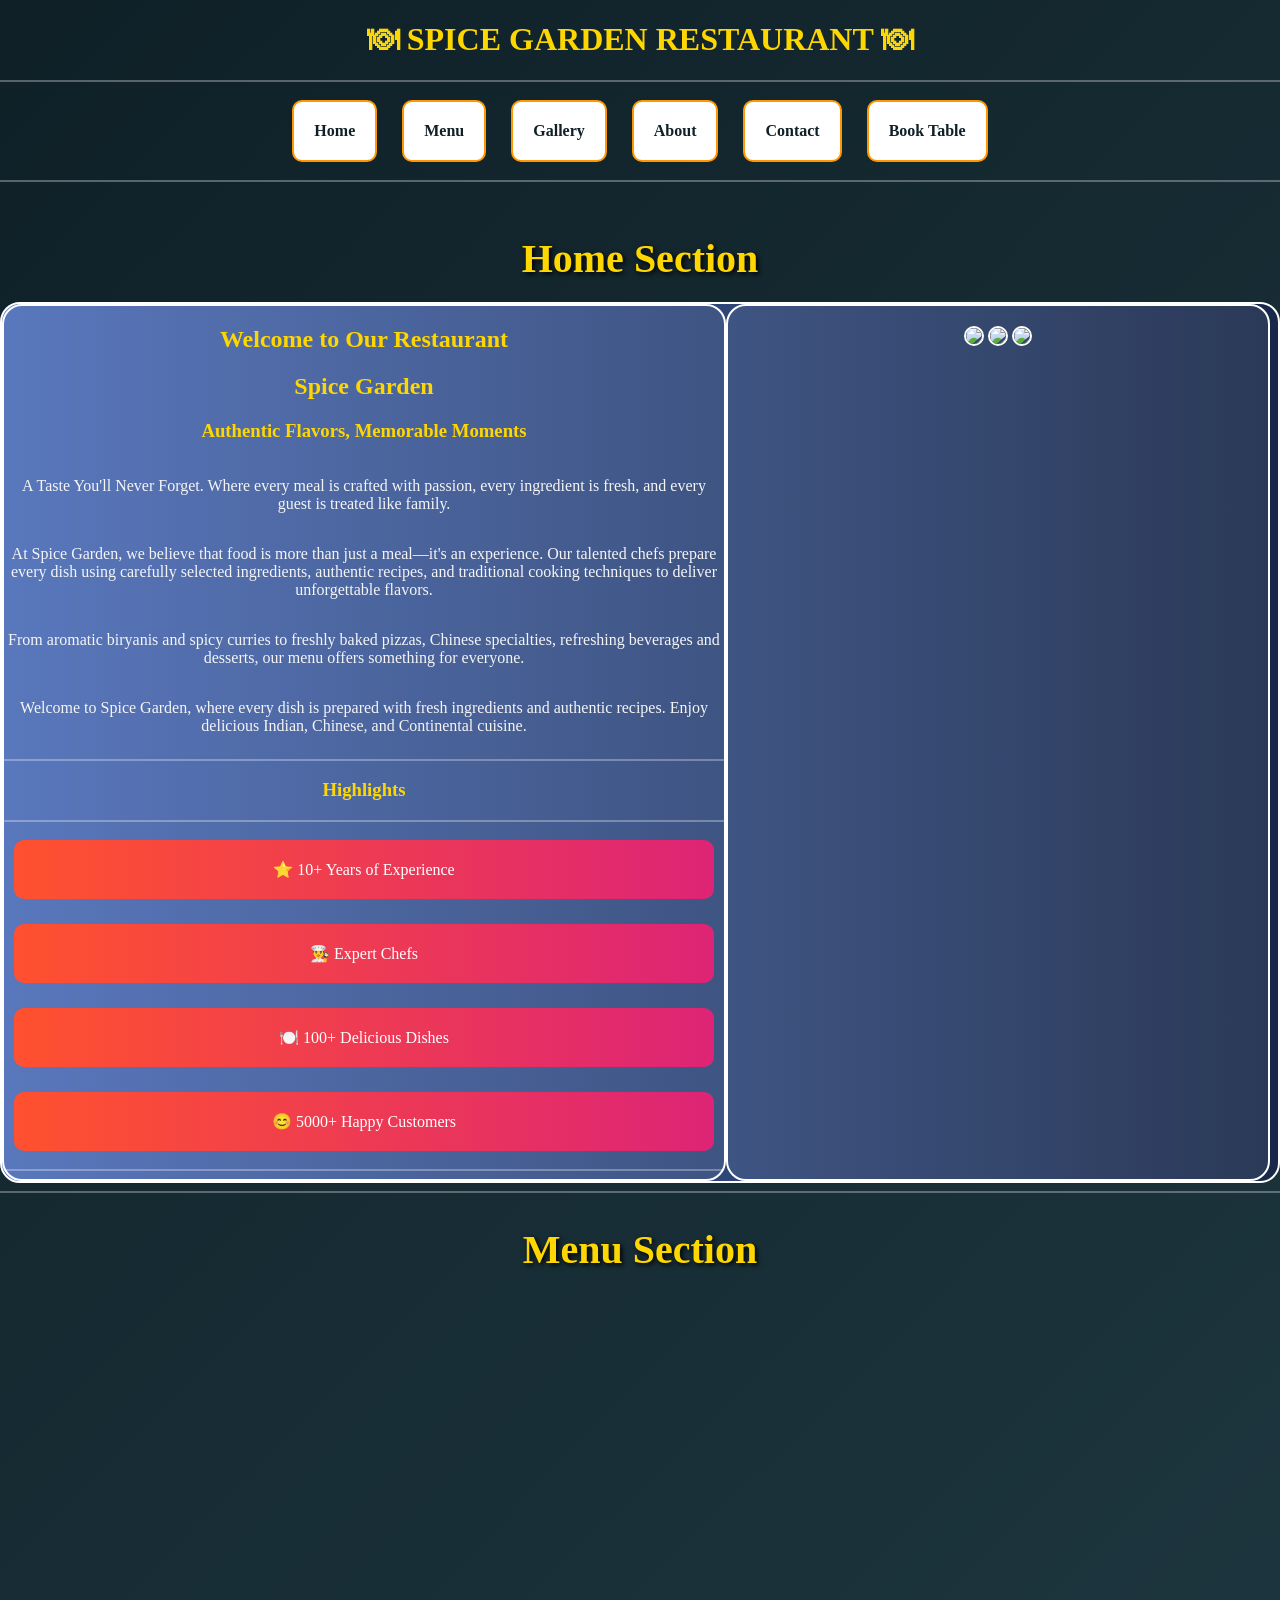
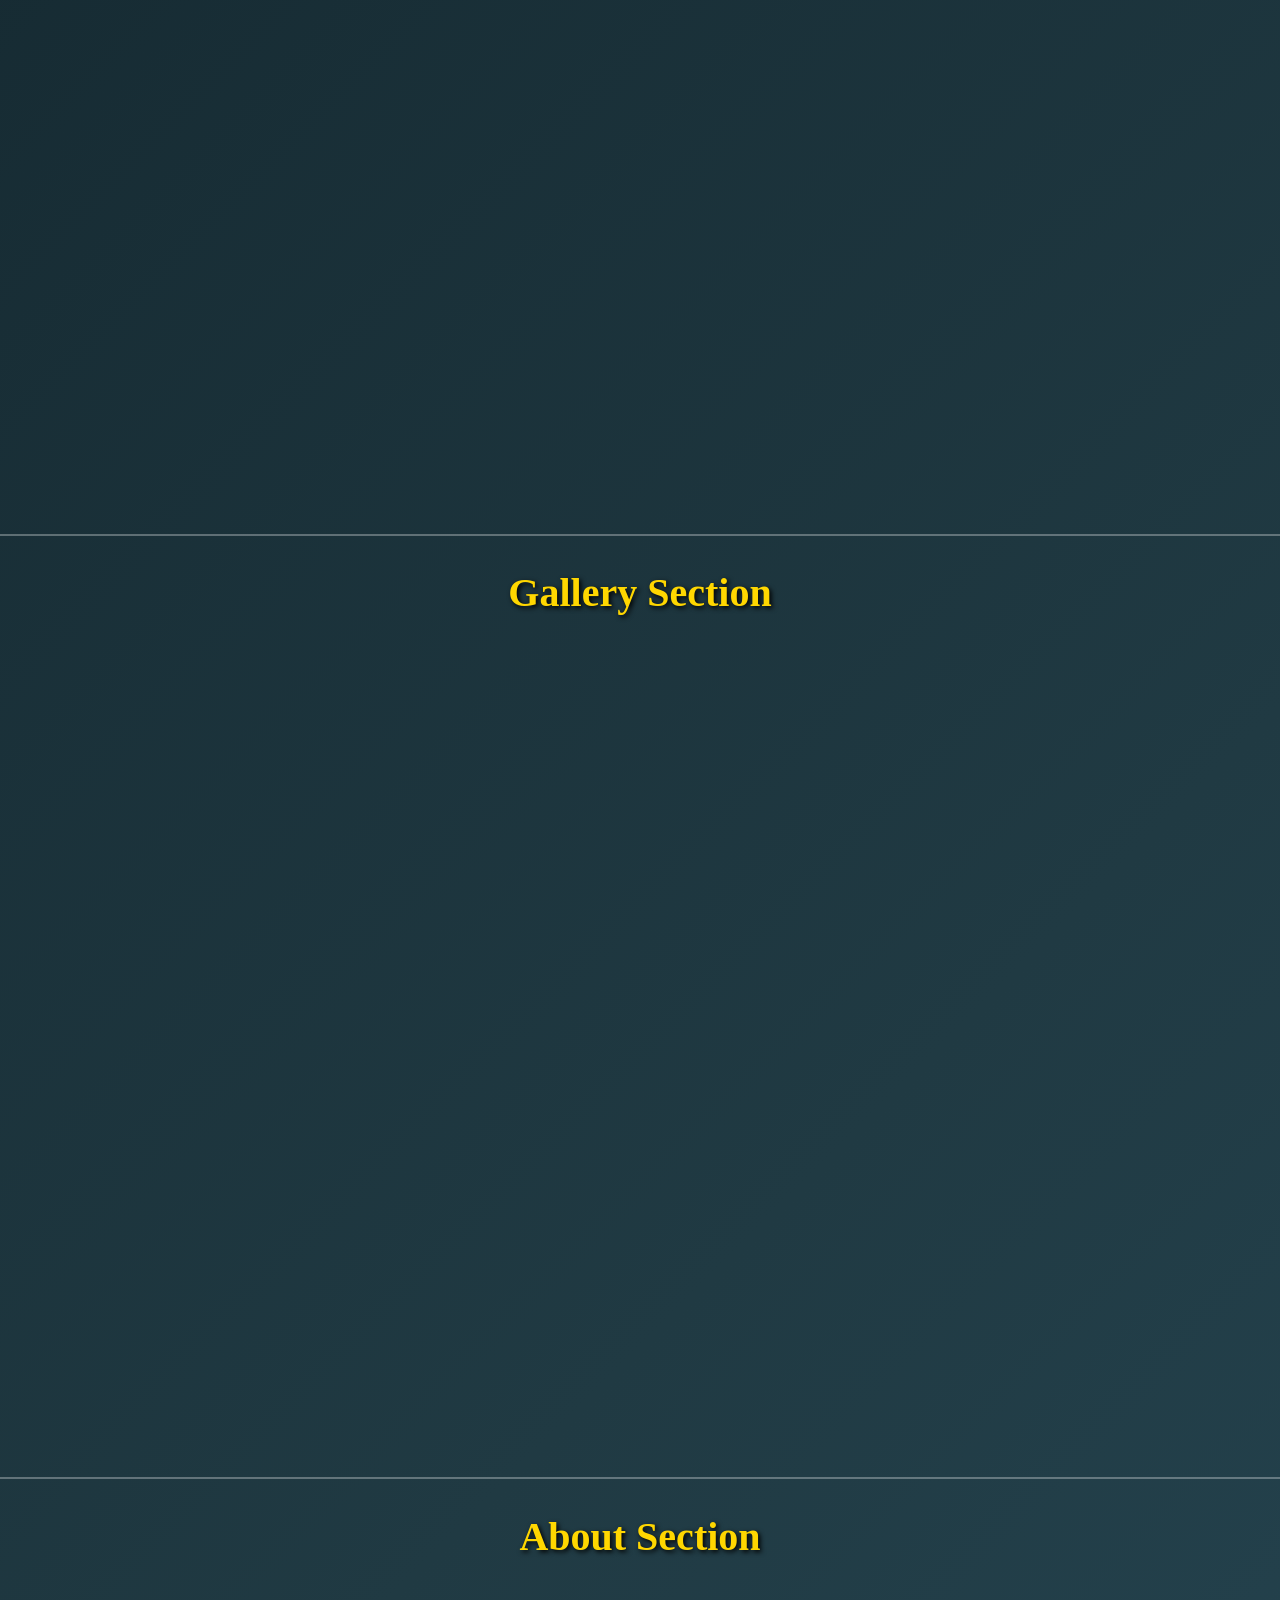
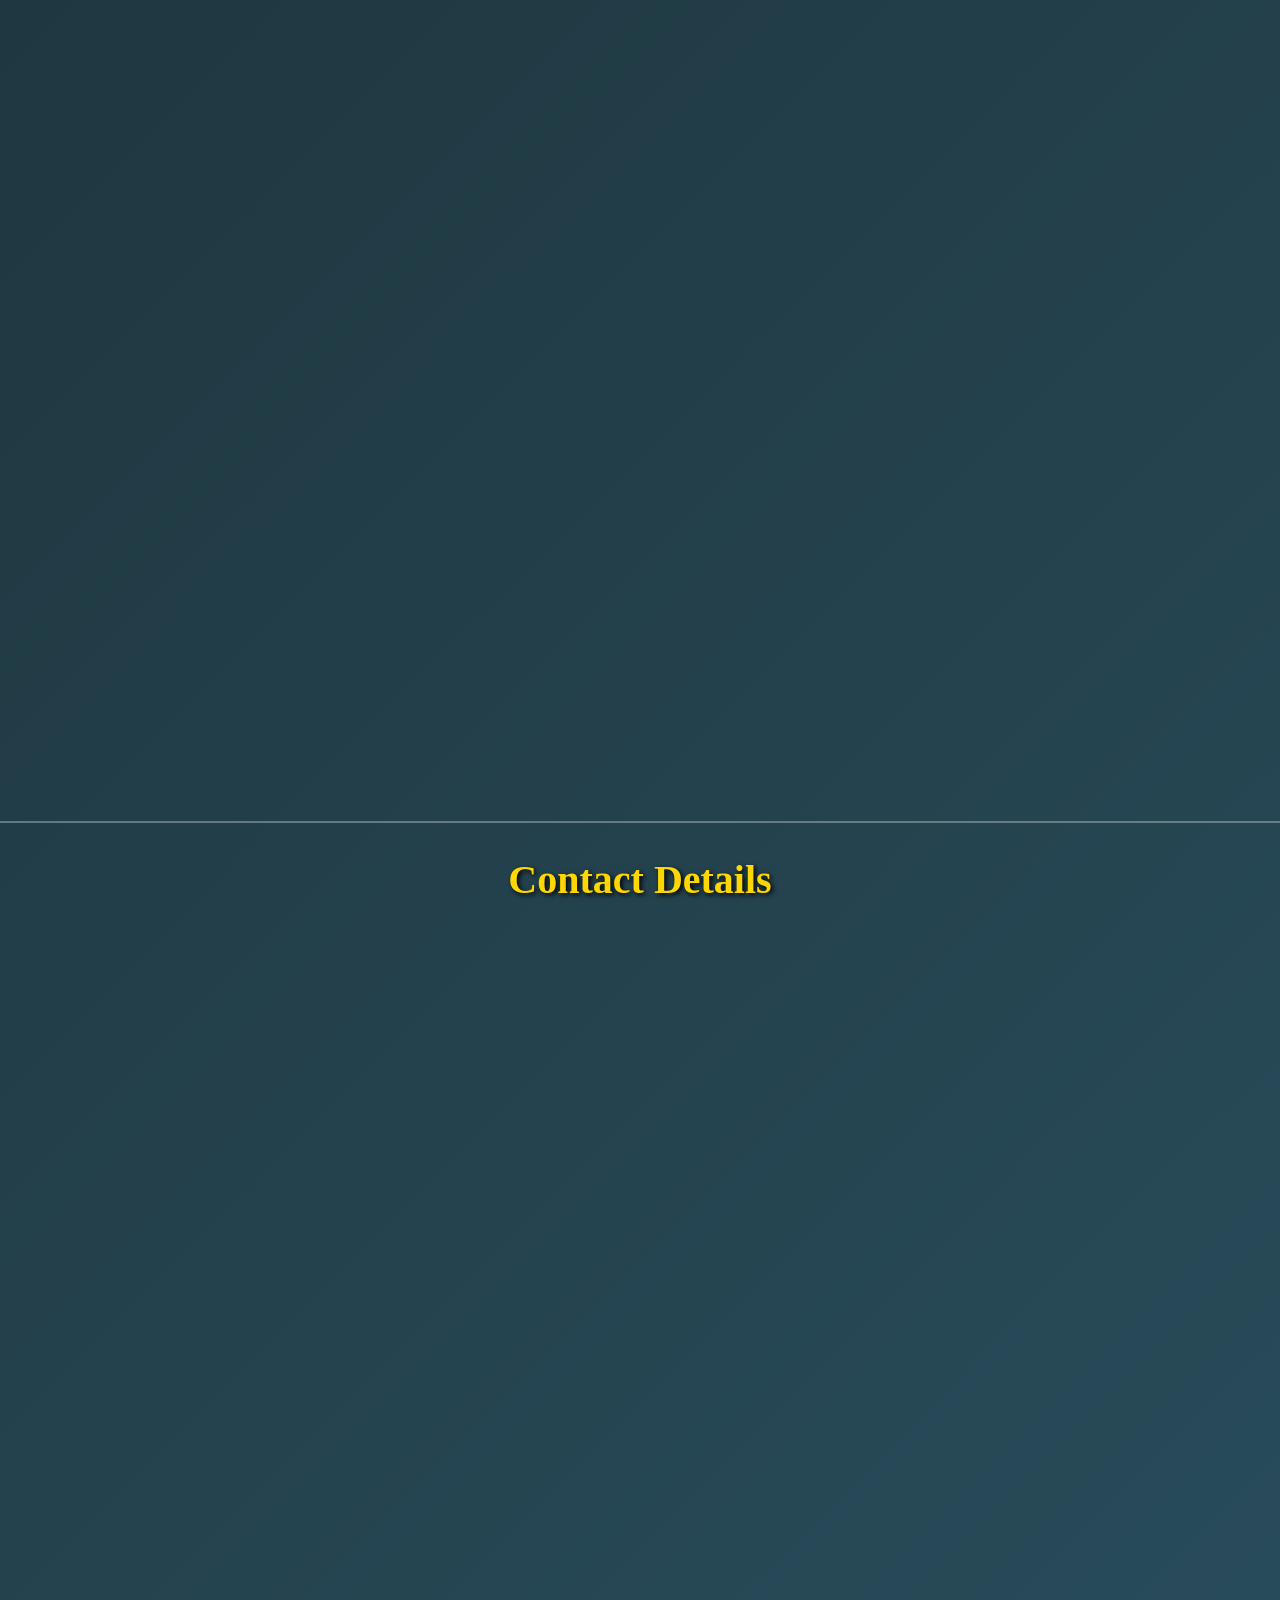
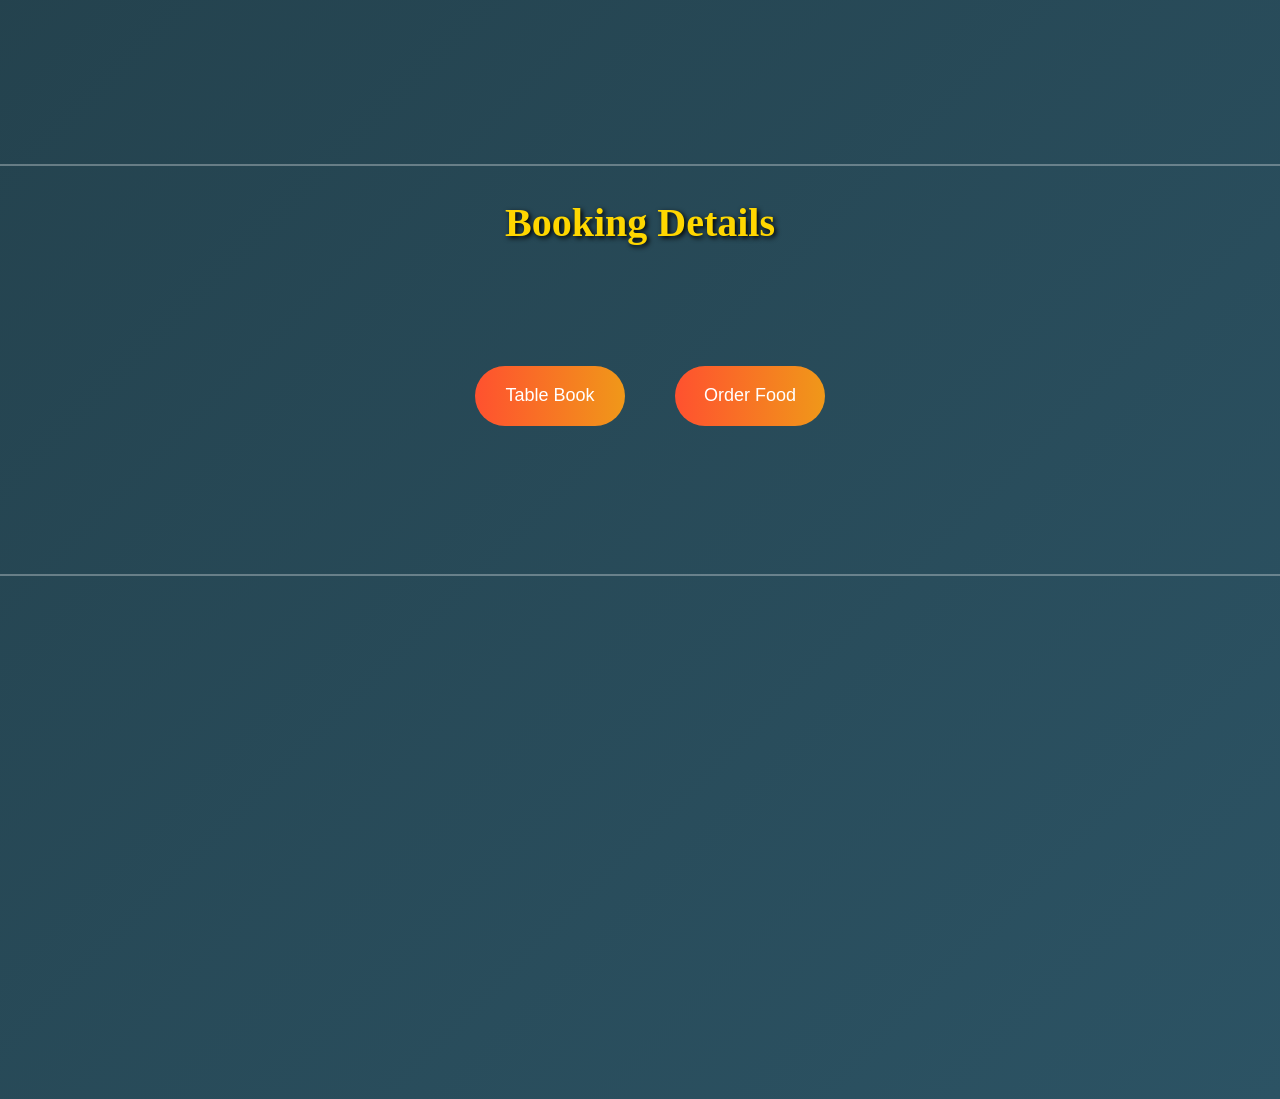
==== index.html @ c327550c "Add files via upload" ====
<!DOCTYPE html>
<html lang="en">
<head>
<meta charset="UTF-8">
<meta name="viewport" content="width=device-width, initial-scale=1.0">
<title>Restaurant</title>

<style>

html{
    scroll-behavior:smooth;
}

body{
    font-family:'Times New Roman', Times, serif;
    margin:0;
    padding:0;
    box-sizing:border-box;
    background:linear-gradient(135deg,#0f2027,#203a43,#2c5364);
    text-align:center;
    color:white;
}

.para h2,
.para h3{
    color:#FFD700;
}

#Home{
    background-repeat:no-repeat;
    background-size:cover;
    background-position:center;
    height:auto;
    display:flex;
    flex-direction:column;
}

.menu{
    list-style:none;
    margin:0;
    display:flex;
    justify-content:center;
}

ul{
    display:flex;
    flex-direction:row;
    padding:10px;
    margin:0;
    gap:25px;
}

li{
    display:block;
    background:white;
    color:#0f2027;
    border-radius:10px;
    border:2px solid #ff9800;
    padding:20px;
}

li:hover{
    cursor:pointer;
    background:#ff9800;
    color:white;
    transition:.5s;
}

a{
    text-decoration:none;
    color:#0f2027;
    font-weight:bold;
}

a:hover{
    color:white;
}

.section-title{
    font-size:40px;
    margin-bottom:20px;
    color:#FFD700;
    text-shadow:2px 2px 5px black;
}

section{
    min-height:100vh;
    margin-top:20px;
}

.container{
    width:700px;
    height:300px;
    display:flex;
    margin-left:300px;
    justify-content:center;
    text-align:center;
    gap:50px;
}

.one{
    display:flex;
    background:linear-gradient(to right,#4b6cb7,#182848);
    flex-direction:row;
    border:2px solid white;
    border-radius:20px;
}

.para{
    width:720px;
    height:auto;
    border:2px solid white;
    background:rgba(255,255,255,.08);
    border-radius:20px;
}

.cont{
    display:flex;
    flex-direction:column;
    color:#f5f5f5;
}

.img{
    width:500px;
    height:auto;
    position:relative;
    padding:20px;
    border:2px solid white;
    background:rgba(255,255,255,.08);
    border-radius:20px;
}

.img img{
    object-fit:cover;
    width:500px;
    height:auto;
    border:2px solid white;
    border-radius:10px;
    margin-bottom:15px;
}

.high{
    display:flex;
    flex-direction:column;
}

.high li{
    background:linear-gradient(to right,#ff512f,#dd2476);
    color:white;
    border:none;
}

.high li:hover{
    background:linear-gradient(to right,#ff9966,#ff5e62);
}

button{
    margin-top:100px;
    width:150px;
    height:60px;
    font-size:18px;
    border:none;
    border-radius:30px;
    background:linear-gradient(to right,#ff512f,#f09819);
    color:white;
    cursor:pointer;
}

button:hover{
    transform:scale(1.1);
    transition:.5s;
    background:linear-gradient(to right,#00c6ff,#0072ff);
}

hr{
    border:1px solid rgba(255,255,255,.3);
}

</style>
</head>

<body>

<h1 style="color:#FFD700;">🍽 SPICE GARDEN RESTAURANT 🍽</h1>
<hr>

<div class="navbar">
    <ul class="menu">
        <li><a href="#Home">Home</a></li>
        <li><a href="#Menu">Menu</a></li>
        <li><a href="#Gallery">Gallery</a></li>
        <li><a href="#About">About</a></li>
        <li><a href="#Contact">Contact</a></li>
        <li><a href="#book">Book Table</a></li>
    </ul>
</div>

<hr>

<section id="Home">

<h2 class="section-title">Home Section</h2>

<div class="one">

<div class="para">

<h2>Welcome to Our Restaurant</h2>
<h2>Spice Garden</h2>
<h3>Authentic Flavors, Memorable Moments</h3>

<div class="cont">

<p>
A Taste You'll Never Forget. Where every meal is crafted with passion,
every ingredient is fresh, and every guest is treated like family.
</p>

<p>
At Spice Garden, we believe that food is more than just a meal—it's an
experience. Our talented chefs prepare every dish using carefully
selected ingredients, authentic recipes, and traditional cooking
techniques to deliver unforgettable flavors.
</p>

<p>
From aromatic biryanis and spicy curries to freshly baked pizzas,
Chinese specialties, refreshing beverages and desserts, our menu
offers something for everyone.
</p>

<p>
Welcome to Spice Garden, where every dish is prepared with fresh
ingredients and authentic recipes. Enjoy delicious Indian, Chinese,
and Continental cuisine.
</p>

</div>

<hr>

<h3>Highlights</h3>

<hr>

<ul class="high">
<li>⭐ 10+ Years of Experience</li>
<li>👨‍🍳 Expert Chefs</li>
<li>🍽️ 100+ Delicious Dishes</li>
<li>😊 5000+ Happy Customers</li>
</ul>

<hr>

</div>

<div class="img">
<img src="C:\Users\Dell\OneDrive\Project\Resturant\home.jpeg">
<img src="C:\Users\Dell\OneDrive\Project\Resturant\home1.jpeg">
<img src="C:\Users\Dell\OneDrive\Project\Resturant\home2.jpeg">
</div>

</div>

</section>

<hr>

<section id="Menu">
<h2 class="section-title">Menu Section</h2>
</section>

<hr>

<section id="Gallery">
<h2 class="section-title">Gallery Section</h2>
</section>

<hr>

<section id="About">
<h2 class="section-title">About Section</h2>
</section>

<hr>

<section id="Contact">
<h2 class="section-title">Contact Details</h2>
</section>

<hr>

<section id="book">

<h2 class="section-title">Booking Details</h2>

<div class="container">
<button onclick="changepage()">Table Book</button>
<button>Order Food</button>
</div>

<hr>

</section>

<script>

window.onload=function(){
history.replaceState(null,null,' ');
window.scrollTo(0,0);
}

function changepage(){
window.location.href="tableBook.html";
}

</script>

</body>
</html>
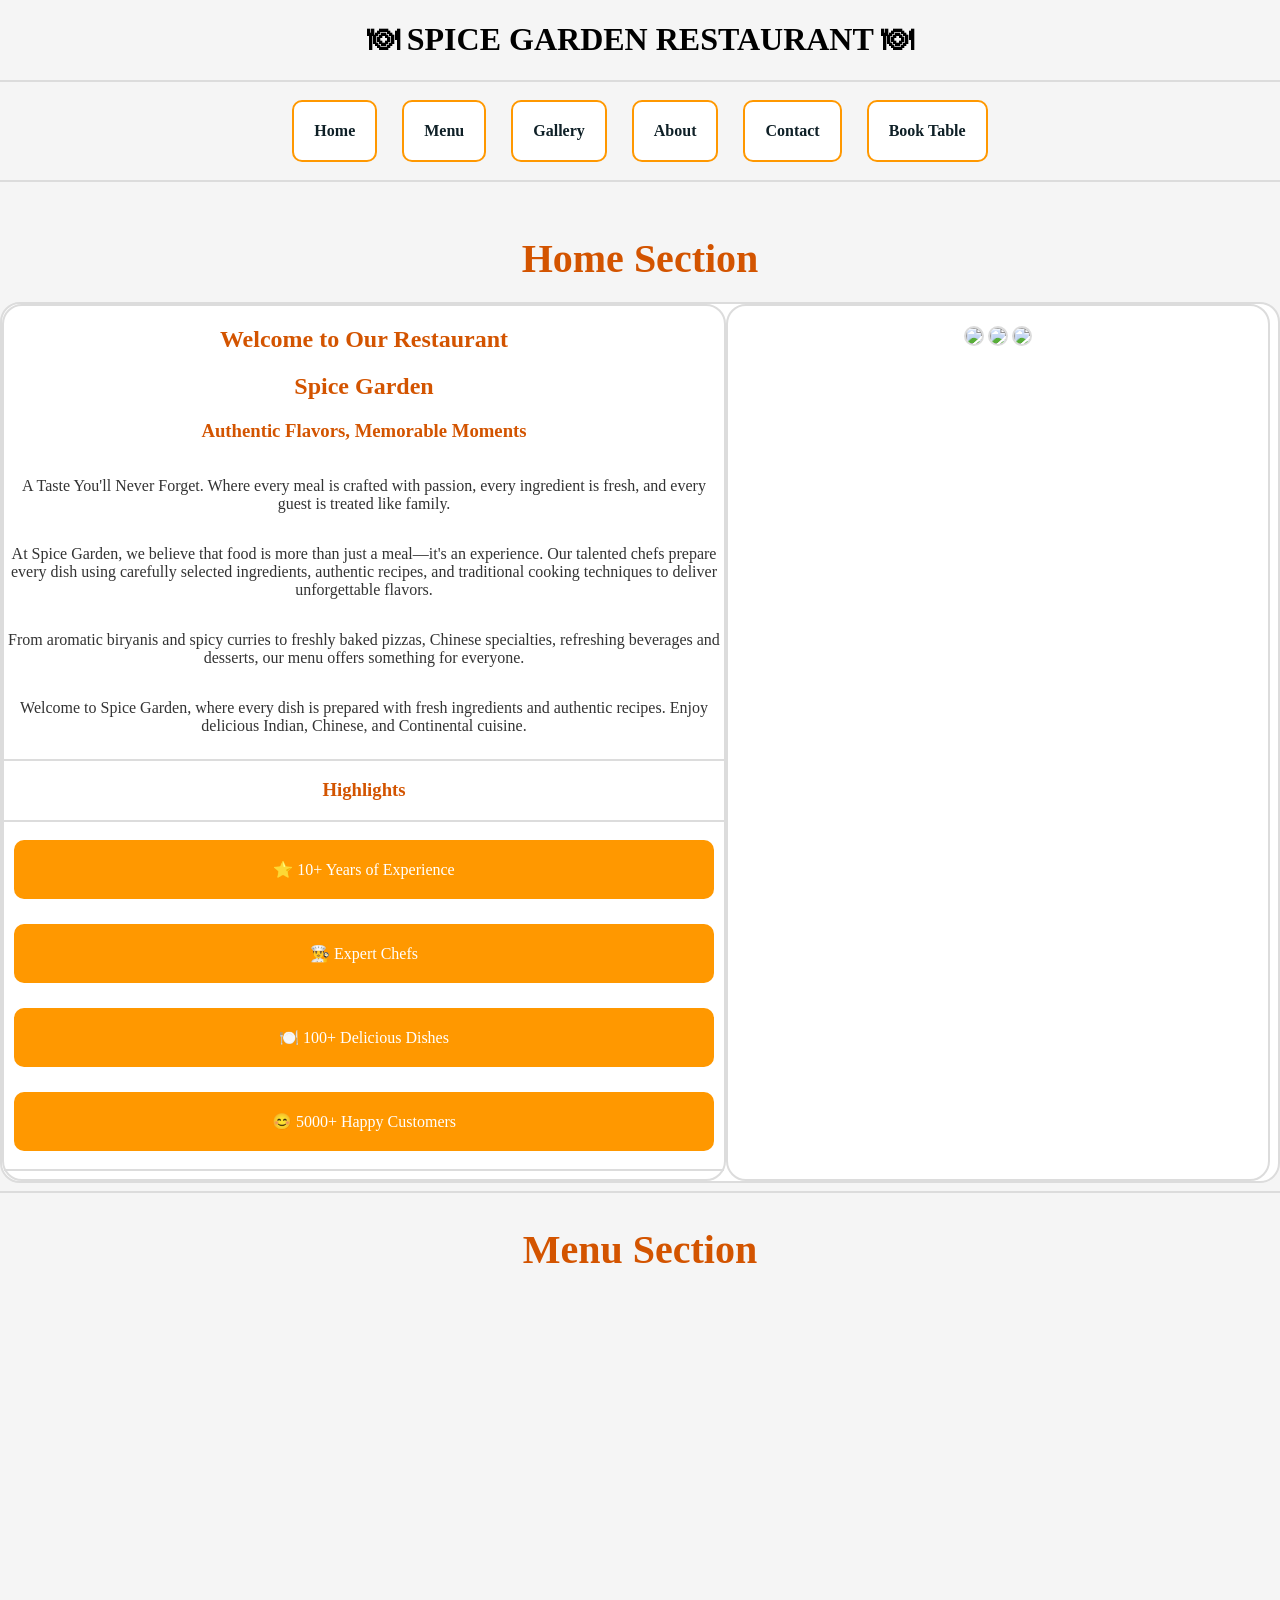
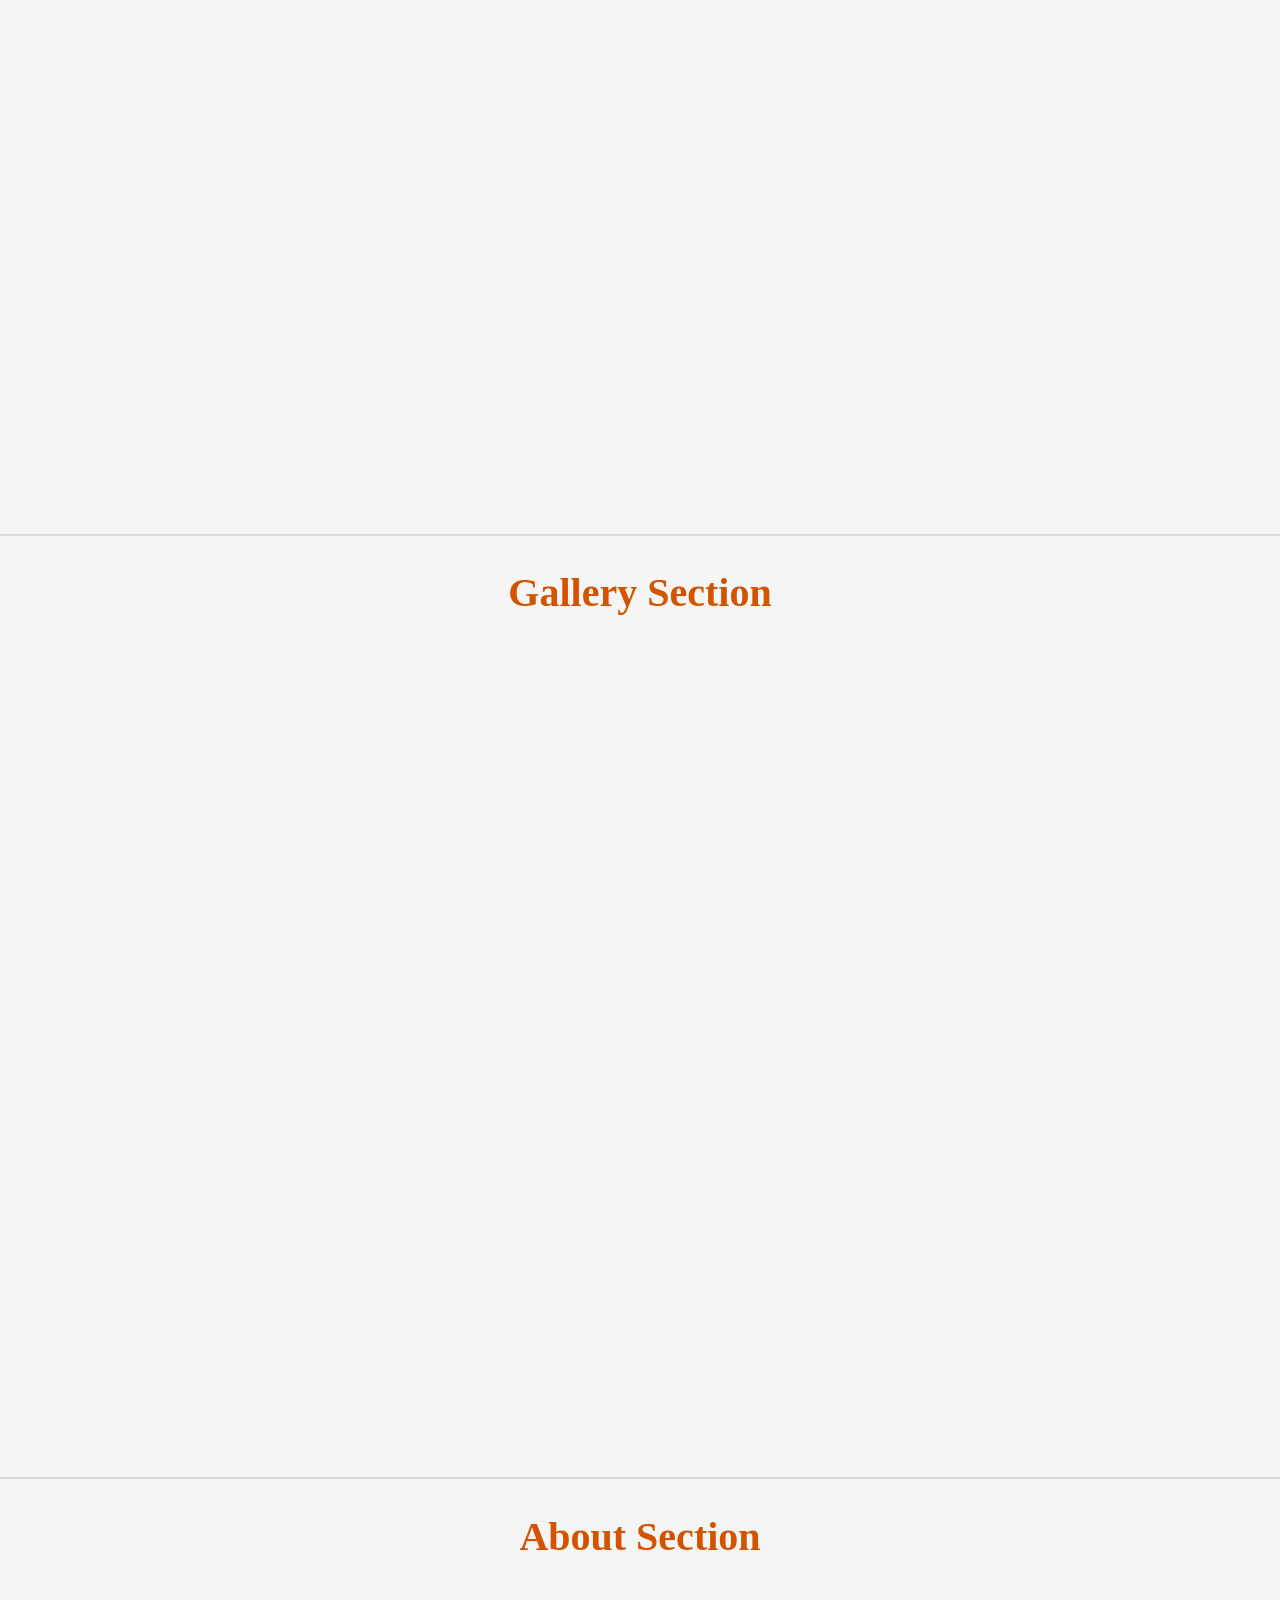
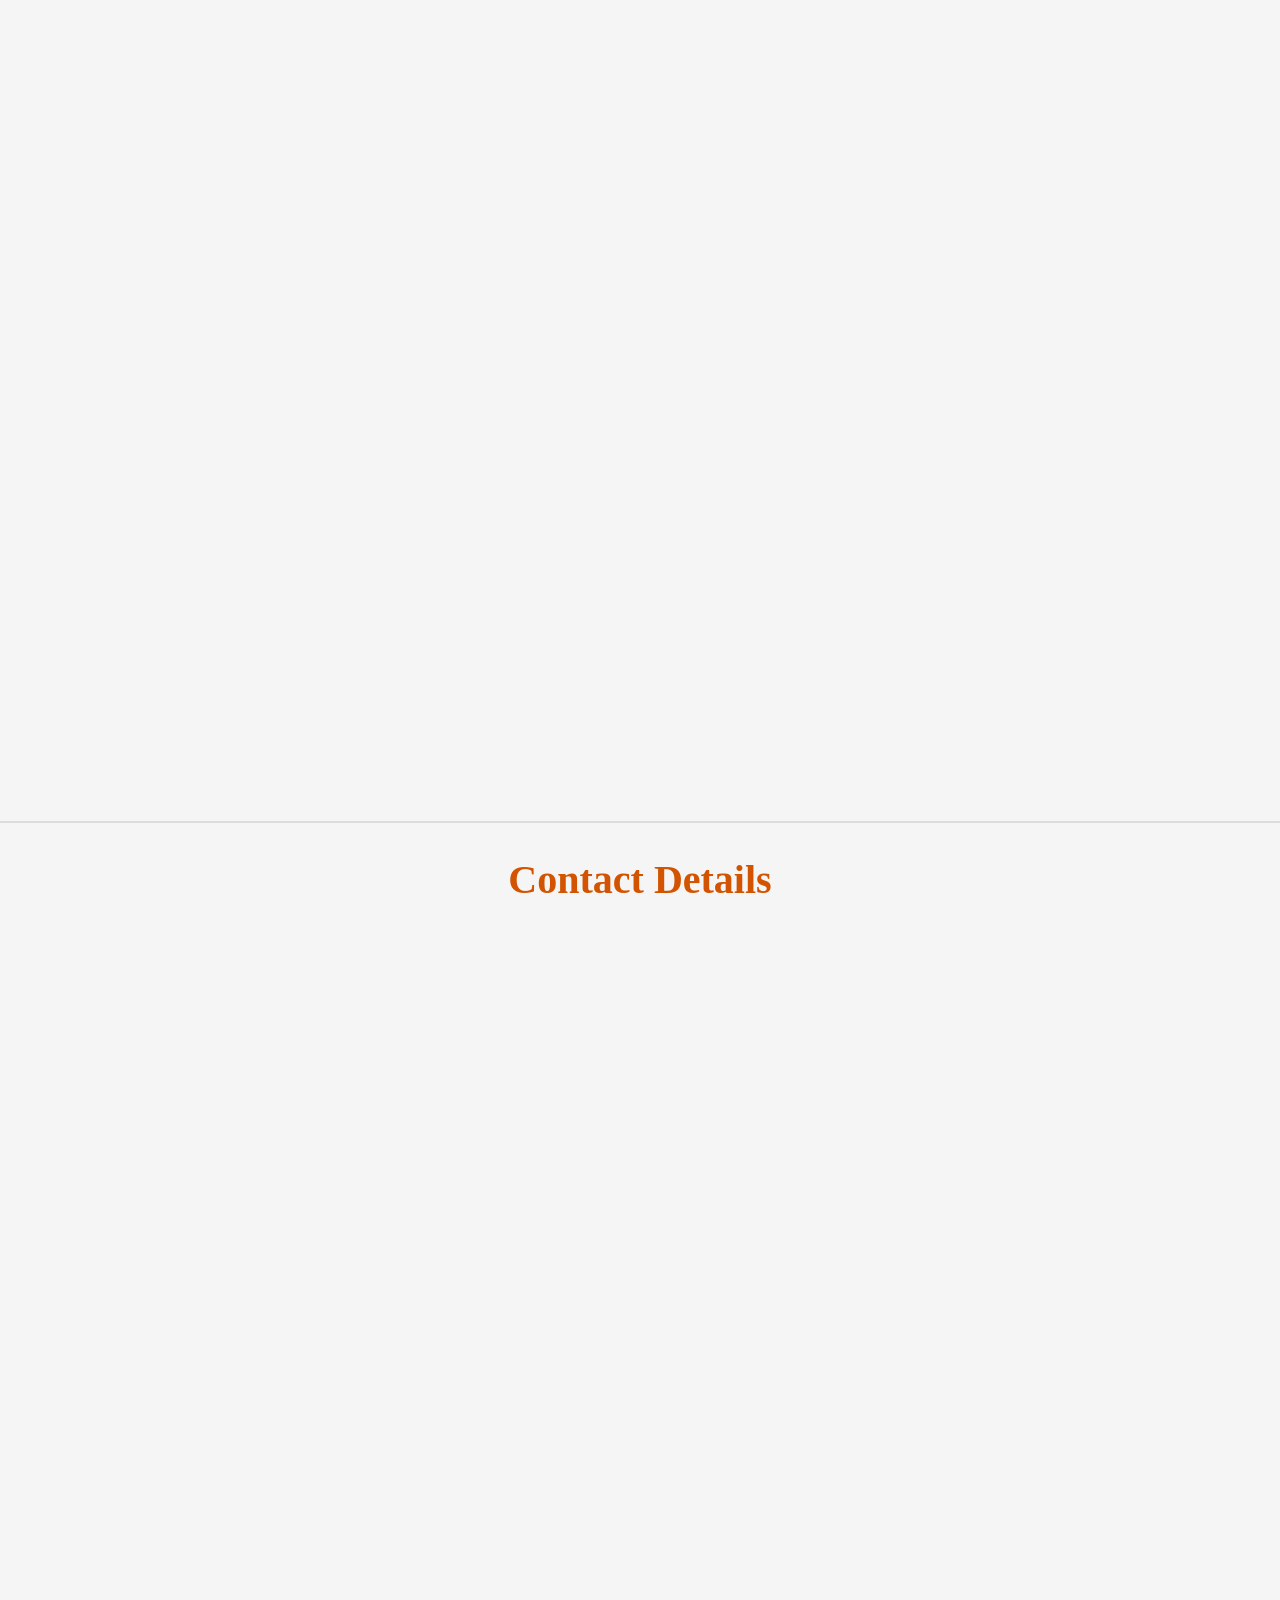
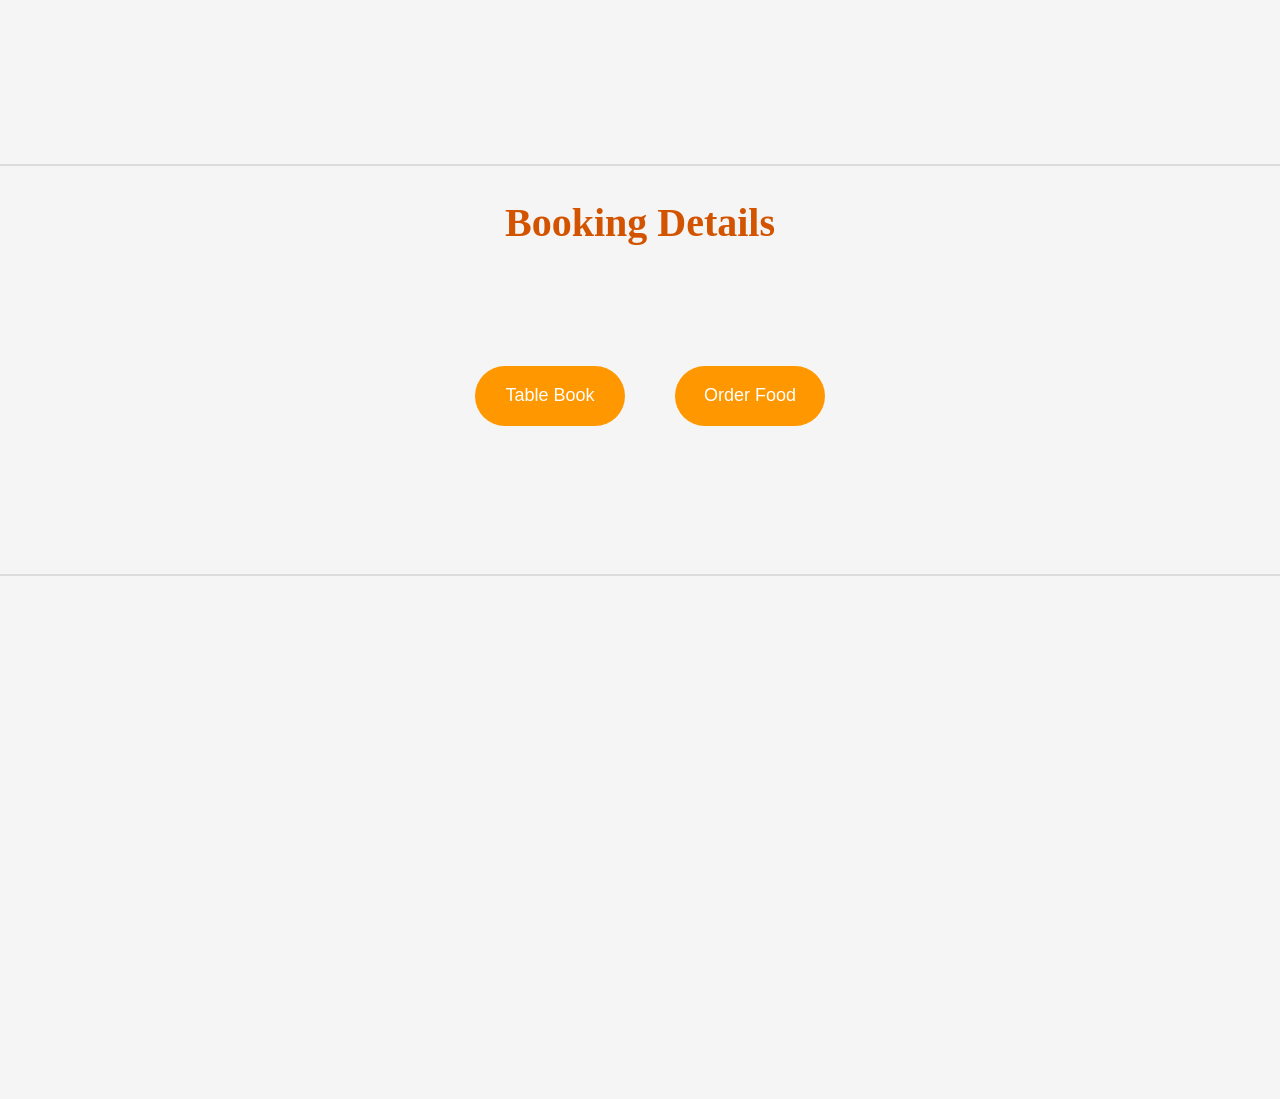
==== commit b51c3639: "Refactor index.html with new styles and layout Updated styles and content for the restaurant website" ====
--- a/index.html
+++ b/index.html
@@ -16,14 +16,14 @@
     margin:0;
     padding:0;
     box-sizing:border-box;
-    background:linear-gradient(135deg,#0f2027,#203a43,#2c5364);
+    background:#f5f5f5;
     text-align:center;
-    color:white;
+    color:#222;
 }
 
 .para h2,
 .para h3{
-    color:#FFD700;
+    color:#d35400;
 }
 
 #Home{
@@ -79,8 +79,8 @@
 .section-title{
     font-size:40px;
     margin-bottom:20px;
-    color:#FFD700;
-    text-shadow:2px 2px 5px black;
+    color:#d35400;
+    text-shadow:none;
 }
 
 section{
@@ -100,24 +100,24 @@
 
 .one{
     display:flex;
-    background:linear-gradient(to right,#4b6cb7,#182848);
+    background:#ffffff;
     flex-direction:row;
-    border:2px solid white;
+    border:2px solid #dcdcdc;
     border-radius:20px;
 }
 
 .para{
     width:720px;
     height:auto;
-    border:2px solid white;
-    background:rgba(255,255,255,.08);
+    border:2px solid #dcdcdc;
+    background:#ffffff;
     border-radius:20px;
 }
 
 .cont{
     display:flex;
     flex-direction:column;
-    color:#f5f5f5;
+    color:#333;
 }
 
 .img{
@@ -125,8 +125,8 @@
     height:auto;
     position:relative;
     padding:20px;
-    border:2px solid white;
-    background:rgba(255,255,255,.08);
+    border:2px solid #dcdcdc;
+    background:#ffffff;
     border-radius:20px;
 }
 
@@ -134,7 +134,7 @@
     object-fit:cover;
     width:500px;
     height:auto;
-    border:2px solid white;
+    border:2px solid #dcdcdc;
     border-radius:10px;
     margin-bottom:15px;
 }
@@ -145,13 +145,13 @@
 }
 
 .high li{
-    background:linear-gradient(to right,#ff512f,#dd2476);
+    background:#ff9800;
     color:white;
     border:none;
 }
 
 .high li:hover{
-    background:linear-gradient(to right,#ff9966,#ff5e62);
+    background:#e68900;
 }
 
 button{
@@ -161,7 +161,7 @@
     font-size:18px;
     border:none;
     border-radius:30px;
-    background:linear-gradient(to right,#ff512f,#f09819);
+    background:#ff9800;
     color:white;
     cursor:pointer;
 }
@@ -169,11 +169,15 @@
 button:hover{
     transform:scale(1.1);
     transition:.5s;
-    background:linear-gradient(to right,#00c6ff,#0072ff);
+    background:#d35400;
 }
 
 hr{
-    border:1px solid rgba(255,255,255,.3);
+    border:1px solid #dcdcdc;
+}
+
+h1{
+    color:#d35400;
 }
 
 </style>
@@ -181,7 +185,7 @@
 
 <body>
 
-<h1 style="color:#FFD700;">🍽 SPICE GARDEN RESTAURANT 🍽</h1>
+<h1 style="color:black">🍽 SPICE GARDEN RESTAURANT 🍽</h1>
 <hr>
 
 <div class="navbar">
@@ -317,4 +321,4 @@
 </script>
 
 </body>
-</html>+</html>
